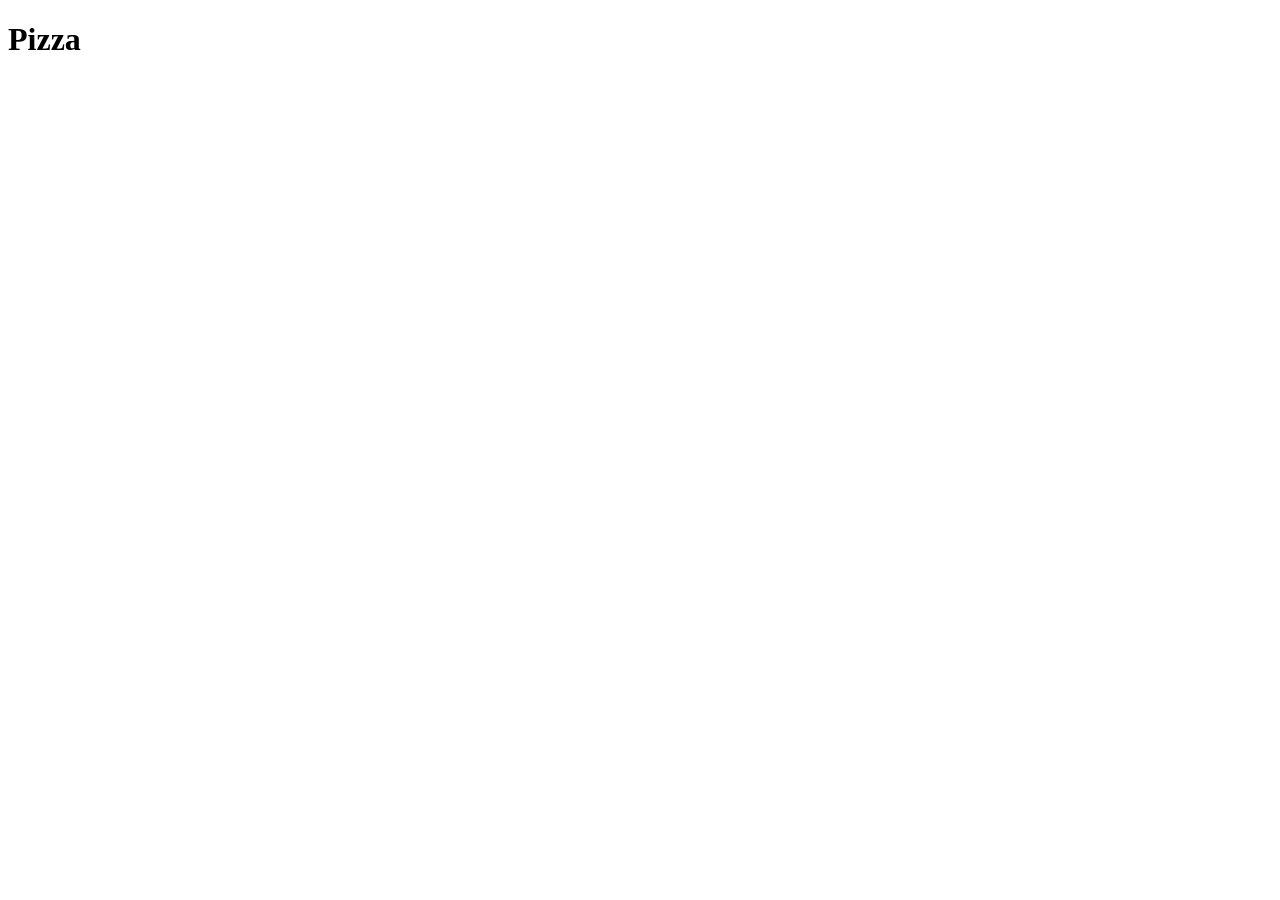
==== recipes/pizza.html @ f8d47080 "Add recipe and linked to index.html" ====
<!DOCTYPE html>
<html lang="en">

<head>
    <meta charset="UTF-8">
    <meta http-equiv="X-UA-Compatible" content="IE=edge">
    <meta name="viewport" content="width=device-width, initial-scale=1.0">
    <title>Document</title>
</head>

<body>
    <h1>Pizza</h1>

</body>

</html>
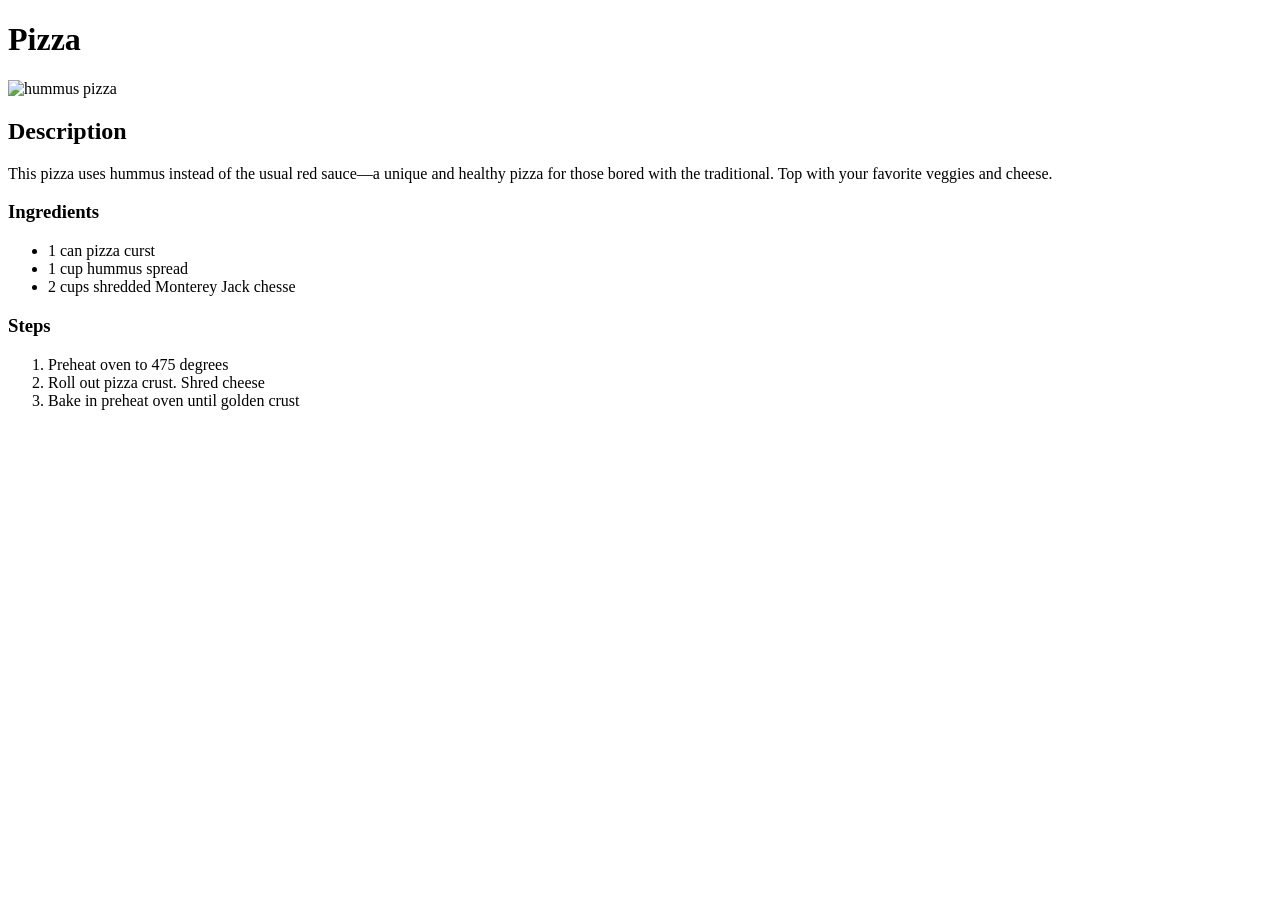
==== commit e473adaf: "defined pizza recipe" ====
--- a/recipes/pizza.html
+++ b/recipes/pizza.html
@@ -10,6 +10,23 @@
 
 <body>
     <h1>Pizza</h1>
+    <img src="https://imagesvc.meredithcorp.io/v3/mm/image?url=https%3A%2F%2Fpublic-assets-ucg.meredithcorp.io%2F7660daeb708a958c47680a5f93e9ba98%2F7245120.jpg&w=595&h=595&c=sc&poi=face&q=60"
+        alt="hummus pizza">
+    <h2>Description</h2>
+    <p>This pizza uses hummus instead of the usual red sauce—a unique and healthy pizza for those bored with the
+        traditional. Top with your favorite veggies and cheese.</p>
+    <h3>Ingredients</h3>
+    <ul>
+        <li>1 can pizza curst</li>
+        <li>1 cup hummus spread</li>
+        <li>2 cups shredded Monterey Jack chesse</li>
+    </ul>
+    <h3>Steps</h3>
+    <ol>
+        <li>Preheat oven to 475 degrees</li>
+        <li>Roll out pizza crust. Shred cheese</li>
+        <li>Bake in preheat oven until golden crust</li>
+    </ol>
 
 </body>
 
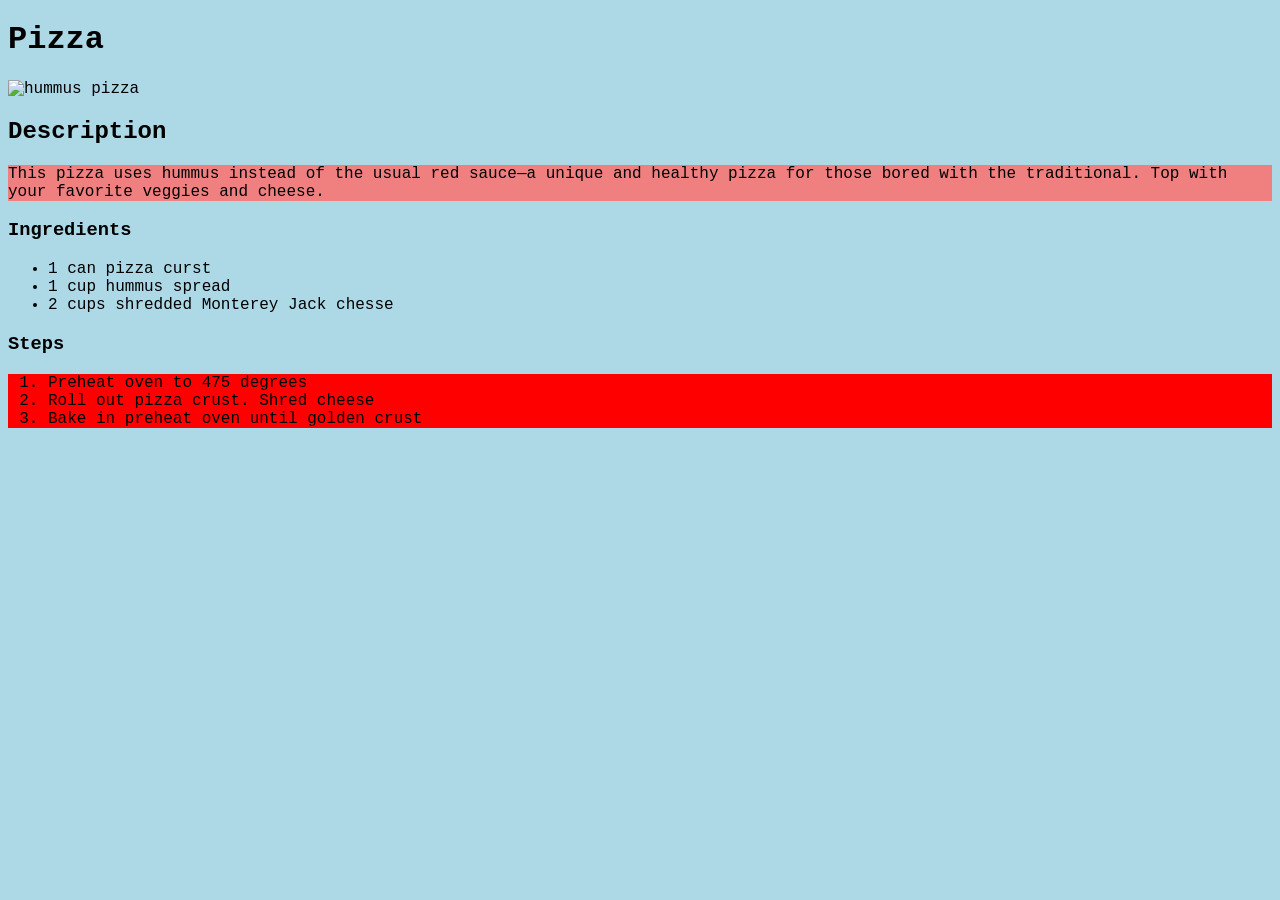
==== commit 9ab9ebb4: "Add Styling" ====
--- a/recipes/pizza.html
+++ b/recipes/pizza.html
@@ -5,6 +5,7 @@
     <meta charset="UTF-8">
     <meta http-equiv="X-UA-Compatible" content="IE=edge">
     <meta name="viewport" content="width=device-width, initial-scale=1.0">
+    <link rel="stylesheet" href="../app.css">
     <title>Document</title>
 </head>
 
@@ -13,7 +14,8 @@
     <img src="https://imagesvc.meredithcorp.io/v3/mm/image?url=https%3A%2F%2Fpublic-assets-ucg.meredithcorp.io%2F7660daeb708a958c47680a5f93e9ba98%2F7245120.jpg&w=595&h=595&c=sc&poi=face&q=60"
         alt="hummus pizza">
     <h2>Description</h2>
-    <p>This pizza uses hummus instead of the usual red sauce—a unique and healthy pizza for those bored with the
+    <p class="des">This pizza uses hummus instead of the usual red sauce—a unique and healthy pizza for those bored with
+        the
         traditional. Top with your favorite veggies and cheese.</p>
     <h3>Ingredients</h3>
     <ul>
@@ -22,7 +24,7 @@
         <li>2 cups shredded Monterey Jack chesse</li>
     </ul>
     <h3>Steps</h3>
-    <ol>
+    <ol class="list">
         <li>Preheat oven to 475 degrees</li>
         <li>Roll out pizza crust. Shred cheese</li>
         <li>Bake in preheat oven until golden crust</li>
--- a/app.css
+++ b/app.css
@@ -0,0 +1,23 @@
+body {
+    background-color: lightblue;
+    font-family: 'Courier New', Courier, monospace;
+    color: black;
+}
+
+#title {
+    font-weight: bold;
+}
+
+p {
+    background-color: lightcoral;
+}
+
+
+.list {
+    background-color: red;
+}
+
+img {
+    width: 400px;
+    height: 400px;
+}
